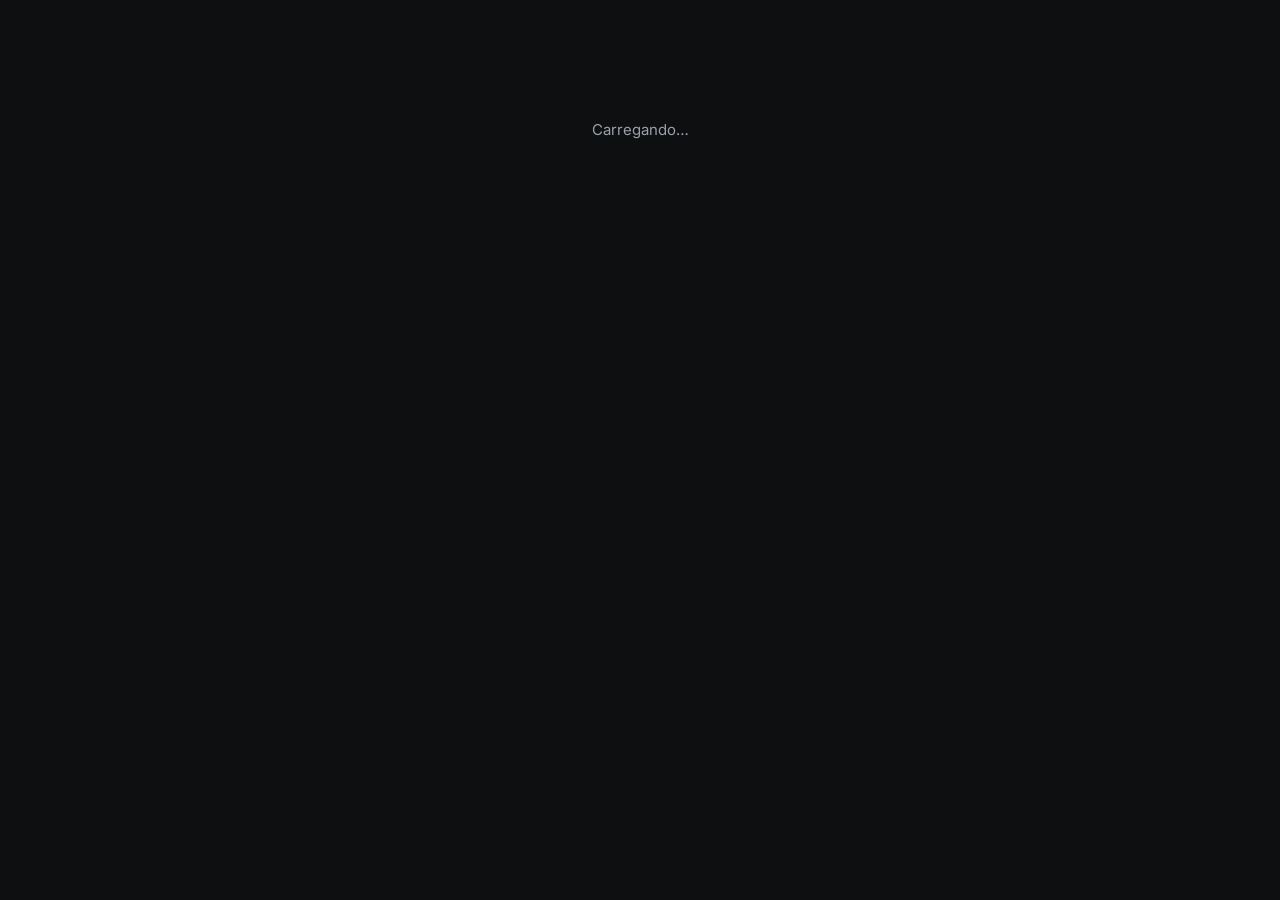
==== web/index.html @ 60d1114b "Meu Treino: app web, schema do Supabase e função ler-print Co-Authored-By: Claude Opus 5.5 <noreply@" ====
<!doctype html>
<html lang="pt-BR">
<head>
  <meta charset="utf-8">
  <meta name="viewport" content="width=device-width, initial-scale=1, viewport-fit=cover">
  <meta name="theme-color" content="#0E0F11">
  <meta name="apple-mobile-web-app-capable" content="yes">
  <meta name="mobile-web-app-capable" content="yes">
  <meta name="apple-mobile-web-app-status-bar-style" content="black-translucent">
  <meta name="apple-mobile-web-app-title" content="Meu Treino">
  <title>Meu Treino</title>
  <link rel="manifest" href="manifest.json">
  <link rel="icon" href="icon.svg" type="image/svg+xml">
  <link rel="apple-touch-icon" href="icon-180.png">
  <link rel="preconnect" href="https://fonts.googleapis.com">
  <link href="https://fonts.googleapis.com/css2?family=Inter:wght@400;500;600;700&family=Space+Grotesk:wght@500;600;700&display=swap" rel="stylesheet">
  <link rel="stylesheet" href="style.css">
</head>
<body>
  <main id="app"><div class="carregando">Carregando…</div></main>
  <div id="toast" role="status" aria-live="polite"></div>
  <input type="file" id="arquivo" accept="image/*" hidden>
  <script src="config.js"></script>
  <script type="module" src="app.js"></script>
</body>
</html>
---- web/style.css ----
:root {
  --bg: #0E0F11; --s1: #17191C; --s2: #202328; --borda: #2A2E34;
  --txt: #F2F3F5; --mudo: #9AA0A8; --fraco: #6B7178;
  --ac: #C6F432; --ac-txt: #0E0F11; --lar: #FFB547;
  --r: 16px;
  --topo: env(safe-area-inset-top, 0px); --base: env(safe-area-inset-bottom, 0px);
}
* { box-sizing: border-box; -webkit-tap-highlight-color: transparent; }
html, body { margin: 0; background: var(--bg); color: var(--txt); font-family: Inter, system-ui, sans-serif; font-size: 15px; }
body { min-height: 100dvh; }
h1, h2, h3, .num { font-family: "Space Grotesk", Inter, sans-serif; }
h1 { font-size: 26px; margin: 0; font-weight: 700; }
h2 { font-size: 19px; margin: 0; font-weight: 600; }
h3 { font-size: 16px; margin: 0; font-weight: 600; }
a { color: var(--ac); }
button, input, select, textarea { font: inherit; color: inherit; }
button { cursor: pointer; }

#app { max-width: 520px; margin: 0 auto; min-height: 100dvh; display: flex; flex-direction: column; }
.tela { flex: 1; padding: calc(var(--topo) + 20px) 18px calc(var(--base) + 110px); display: flex; flex-direction: column; gap: 16px; }
.tela.sem-nav { padding-bottom: calc(var(--base) + 110px); }
.carregando { padding: 120px 20px; text-align: center; color: var(--mudo); }

.topo { display: flex; align-items: center; gap: 12px; }
.topo .tit { flex: 1; min-width: 0; display: flex; flex-direction: column; gap: 2px; }
.mudo { color: var(--mudo); } .peq { font-size: 13px; } .mini { font-size: 12px; }
.rot { font-size: 12px; font-weight: 600; letter-spacing: .08em; text-transform: uppercase; color: var(--mudo); }
.ac { color: var(--ac); } .lar { color: var(--lar); }
.linha { display: flex; align-items: center; gap: 10px; }
.entre { display: flex; justify-content: space-between; align-items: center; gap: 10px; }
.col { display: flex; flex-direction: column; gap: 8px; }
.grade2 { display: grid; grid-template-columns: repeat(2, minmax(0,1fr)); gap: 10px; }
.grade3 { display: grid; grid-template-columns: repeat(3, minmax(0,1fr)); gap: 10px; }

.cartao { background: var(--s1); border: 1px solid var(--borda); border-radius: var(--r); padding: 16px; display: flex; flex-direction: column; gap: 12px; }
.cartao.ac-borda { border-color: var(--ac); } .cartao.lar-borda { border-color: var(--lar); }
.cartao.tracejado { background: transparent; border-style: dashed; }
.stat { background: var(--s1); border: 1px solid var(--borda); border-radius: 14px; padding: 12px; display: flex; flex-direction: column; gap: 2px; }
.stat .v { font-family: "Space Grotesk", sans-serif; font-size: 22px; font-weight: 700; }

.btn { min-height: 48px; border-radius: 14px; border: 1px solid var(--borda); background: var(--s1); color: var(--txt); font-weight: 600; padding: 0 16px; display: inline-flex; align-items: center; justify-content: center; gap: 8px; text-decoration: none; }
.btn.pri { background: var(--ac); color: var(--ac-txt); border: 0; font-weight: 700; }
.btn.cla { background: var(--txt); color: var(--bg); border: 0; font-weight: 700; }
.btn.peq { min-height: 40px; border-radius: 10px; font-size: 13px; padding: 0 12px; }
.btn.blk { width: 100%; }
.btn.perigo { color: #FF8A8A; }
.btn:disabled { opacity: .5; }
.ico { width: 44px; height: 44px; border-radius: 12px; border: 1px solid var(--borda); background: var(--s1); display: inline-flex; align-items: center; justify-content: center; color: var(--txt); flex: 0 0 auto; text-decoration: none; }
.chip { font-size: 12px; font-weight: 600; padding: 6px 10px; border-radius: 999px; background: var(--s2); color: var(--mudo); white-space: nowrap; }
.chip.ac { background: rgba(198,244,50,.12); color: var(--ac); }
.chip.lar { background: rgba(255,181,71,.12); color: var(--lar); }
.chip.cheio { background: var(--ac); color: var(--ac-txt); }

.item { background: var(--s1); border: 1px solid var(--borda); border-radius: 14px; padding: 12px 14px; display: flex; align-items: center; gap: 12px; text-decoration: none; color: var(--txt); width: 100%; text-align: left; }
.letra { width: 40px; height: 40px; border-radius: 11px; background: var(--s2); font-family: "Space Grotesk", sans-serif; font-weight: 700; font-size: 17px; display: flex; align-items: center; justify-content: center; flex: 0 0 auto; }
.letra.g { width: 56px; height: 56px; border-radius: 16px; font-size: 28px; background: var(--ac); color: var(--ac-txt); }
.thumb { width: 48px; height: 48px; border-radius: 10px; background: var(--s2); object-fit: cover; flex: 0 0 auto; }

label.campo { display: flex; flex-direction: column; gap: 6px; font-size: 13px; color: var(--mudo); }
input.inp, select.inp, textarea.inp { min-height: 46px; border-radius: 12px; border: 1px solid var(--borda); background: var(--bg); color: var(--txt); padding: 0 12px; font-size: 16px; width: 100%; }
textarea.inp { padding: 10px 12px; min-height: 80px; }
input.inp:focus, select.inp:focus, textarea.inp:focus { outline: 2px solid var(--ac); outline-offset: 0; }

/* Treino */
.barra { height: 6px; border-radius: 3px; background: var(--s2); overflow: hidden; }
.barra > div { height: 100%; background: var(--ac); border-radius: 3px; }
.series { display: flex; flex-direction: column; gap: 6px; }
.serie { display: grid; grid-template-columns: 34px 1fr 72px 62px 46px; gap: 8px; align-items: center; padding: 6px 4px; border-radius: 12px; }
.serie.cab { font-size: 11px; font-weight: 600; letter-spacing: .06em; text-transform: uppercase; color: var(--mudo); padding-bottom: 0; }
.serie.feita { background: rgba(198,244,50,.08); }
.serie input { min-height: 42px; border-radius: 10px; border: 1px solid var(--borda); background: var(--bg); text-align: center; font-weight: 600; font-size: 16px; width: 100%; padding: 0 4px; }
.ok { width: 44px; height: 44px; border-radius: 12px; border: 1px solid var(--borda); background: var(--s2); color: var(--fraco); display: flex; align-items: center; justify-content: center; }
.serie.feita .ok { background: var(--ac); color: var(--ac-txt); border: 0; }
.cron { font-family: "Space Grotesk", sans-serif; font-size: 34px; font-weight: 700; font-variant-numeric: tabular-nums; }
.passou .cron { color: var(--lar); }
.exs { display: flex; gap: 6px; overflow-x: auto; padding-bottom: 4px; scrollbar-width: none; }
.exs::-webkit-scrollbar { display: none; }
.exs button { flex: 0 0 auto; min-width: 44px; height: 36px; border-radius: 10px; border: 1px solid var(--borda); background: var(--s1); color: var(--mudo); font-weight: 600; font-size: 13px; }
.exs button.at { border-color: var(--ac); color: var(--ac); }
.exs button.fe { background: var(--s2); color: var(--txt); }

/* Equipamento */
.foto-g { height: 240px; border-radius: 20px; background: var(--s1); border: 1px solid var(--borda); position: relative; overflow: hidden; display: flex; align-items: center; justify-content: center; color: var(--fraco); flex-direction: column; gap: 8px; }
.foto-g img { width: 100%; height: 100%; object-fit: cover; position: absolute; inset: 0; }
.foto-g .chip { position: absolute; top: 12px; left: 12px; }
.opc { display: flex; flex-direction: column; gap: 6px; padding: 8px; border-radius: 14px; background: var(--s1); border: 2px solid var(--borda); text-align: left; }
.opc.at { border-color: var(--ac); }
.opc .ft { height: 72px; border-radius: 10px; background: var(--s2); overflow: hidden; display: flex; align-items: center; justify-content: center; color: var(--fraco); }
.opc .ft img { width: 100%; height: 100%; object-fit: cover; }

.foto-fim { height: 220px; border-radius: 18px; border: 2px dashed var(--borda); background: var(--s1); display: flex; flex-direction: column; align-items: center; justify-content: center; gap: 8px; color: var(--mudo); overflow: hidden; position: relative; width: 100%; }
.foto-fim img { position: absolute; inset: 0; width: 100%; height: 100%; object-fit: cover; }

.prints { display: flex; gap: 8px; flex-wrap: wrap; }
.prints img { width: 72px; height: 120px; object-fit: cover; border-radius: 10px; border: 1px solid var(--borda); }
.dif { display: grid; grid-template-columns: 24px 82px 1fr; gap: 10px; align-items: center; }
.dif input[type=checkbox] { width: 22px; height: 22px; accent-color: var(--ac); }
.tag { font-size: 11px; font-weight: 700; letter-spacing: .04em; text-transform: uppercase; padding: 5px 0; border-radius: 8px; text-align: center; }
.tag.novo { background: rgba(198,244,50,.12); color: var(--ac); }
.tag.alt { background: rgba(255,181,71,.12); color: var(--lar); }
.tag.rem { background: var(--s2); color: var(--mudo); }
.tag.igual { background: transparent; color: var(--fraco); border: 1px solid var(--borda); }
.riscado { text-decoration: line-through; color: var(--mudo); }

.abas { display: grid; grid-auto-flow: column; grid-auto-columns: 1fr; gap: 4px; background: var(--s1); border: 1px solid var(--borda); border-radius: 12px; padding: 4px; }
.abas button { height: 40px; border-radius: 9px; border: 0; background: transparent; color: var(--mudo); font-weight: 600; }
.abas button.at { background: var(--txt); color: var(--bg); font-weight: 700; }
.tabela { width: 100%; border-collapse: collapse; font-size: 14px; }
.tabela th { font-size: 11px; font-weight: 600; letter-spacing: .06em; text-transform: uppercase; color: var(--mudo); text-align: right; padding: 0 0 8px; border-bottom: 1px solid var(--borda); }
.tabela th:first-child, .tabela td:first-child { text-align: left; }
.tabela td { padding: 8px 0; border-bottom: 1px solid var(--s2); text-align: right; }

.semana { display: flex; justify-content: space-between; }
.dia { display: flex; flex-direction: column; align-items: center; gap: 6px; width: 40px; font-size: 12px; color: var(--mudo); }
.dia span.b { width: 36px; height: 36px; border-radius: 18px; display: flex; align-items: center; justify-content: center; font-weight: 700; font-size: 13px; border: 1px dashed var(--borda); color: var(--fraco); }
.dia span.b.feito { background: var(--s2); color: var(--ac); border: 0; }
.dia span.b.hoje { border: 1px solid var(--ac); color: var(--ac); }

.fab { position: fixed; right: max(18px, calc(50% - 242px)); bottom: calc(var(--base) + 96px); height: 52px; padding: 0 18px; border-radius: 26px; background: var(--txt); color: var(--bg); font-weight: 700; font-size: 14px; display: flex; align-items: center; gap: 8px; text-decoration: none; box-shadow: 0 8px 24px rgba(0,0,0,.5); z-index: 5; }
nav.nav { position: fixed; left: 0; right: 0; bottom: 0; z-index: 6; background: #121316; border-top: 1px solid var(--borda); padding: 8px 12px calc(var(--base) + 10px); }
nav.nav > div { max-width: 520px; margin: 0 auto; display: grid; grid-template-columns: repeat(4, minmax(0,1fr)); }
nav.nav a { display: flex; flex-direction: column; align-items: center; gap: 4px; font-size: 11px; color: var(--mudo); text-decoration: none; padding: 4px 0; }
nav.nav a.at { color: var(--ac); font-weight: 600; }
.rodape { position: fixed; left: 0; right: 0; bottom: 0; z-index: 6; background: linear-gradient(transparent, var(--bg) 30%); padding: 24px 18px calc(var(--base) + 16px); }
.rodape > div { max-width: 484px; margin: 0 auto; display: flex; gap: 10px; }
.rodape .btn { flex: 1; min-height: 54px; }

#toast { position: fixed; left: 50%; top: calc(var(--topo) + 14px); transform: translateX(-50%) translateY(-120px); background: var(--txt); color: var(--bg); padding: 12px 16px; border-radius: 12px; font-weight: 600; font-size: 14px; max-width: 90vw; transition: transform .25s; z-index: 20; }
#toast.on { transform: translateX(-50%) translateY(0); }
.vazio { text-align: center; padding: 30px 10px; color: var(--mudo); display: flex; flex-direction: column; gap: 12px; align-items: center; }
svg.graf { width: 100%; height: 140px; display: block; }
canvas.prev { width: 100%; max-width: 280px; border-radius: 16px; align-self: center; box-shadow: 0 12px 32px rgba(0,0,0,.6); }
.girando { width: 22px; height: 22px; border: 3px solid var(--s2); border-top-color: var(--ac); border-radius: 50%; animation: gira 0.8s linear infinite; }
@keyframes gira { to { transform: rotate(360deg); } }
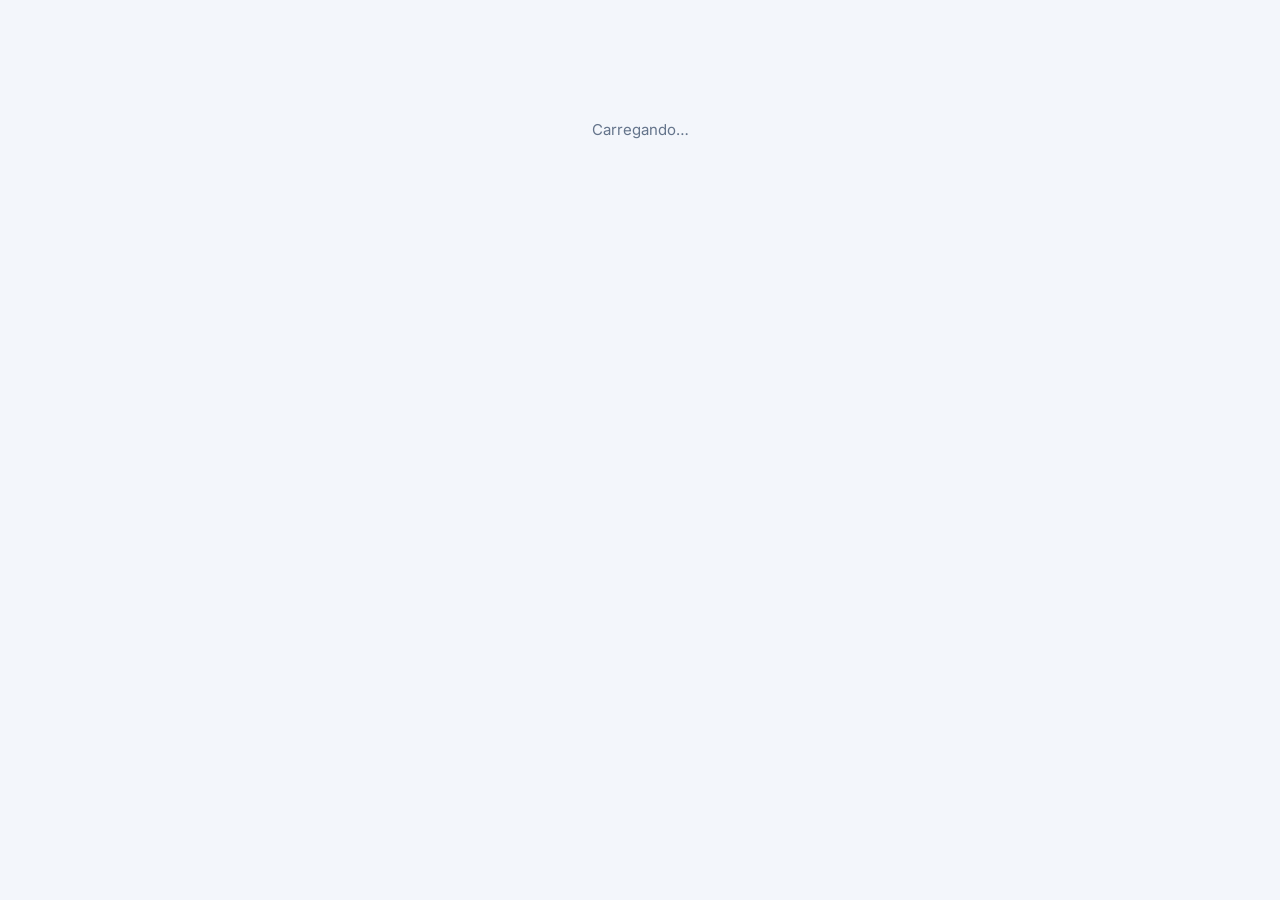
==== commit 1692063c: "Tema claro: branco com azul (cores, desenhos, card principal azul, ícone novo) Co-Authored-By: Claud" ====
--- a/web/index.html
+++ b/web/index.html
@@ -3,10 +3,10 @@
 <head>
   <meta charset="utf-8">
   <meta name="viewport" content="width=device-width, initial-scale=1, viewport-fit=cover">
-  <meta name="theme-color" content="#0E0F11">
+  <meta name="theme-color" content="#F3F6FB">
   <meta name="apple-mobile-web-app-capable" content="yes">
   <meta name="mobile-web-app-capable" content="yes">
-  <meta name="apple-mobile-web-app-status-bar-style" content="black-translucent">
+  <meta name="apple-mobile-web-app-status-bar-style" content="default">
   <meta name="apple-mobile-web-app-title" content="Meu Treino">
   <title>Meu Treino</title>
   <link rel="manifest" href="manifest.json">
--- a/web/style.css
+++ b/web/style.css
@@ -1,7 +1,8 @@
 :root {
-  --bg: #0E0F11; --s1: #17191C; --s2: #202328; --borda: #2A2E34;
-  --txt: #F2F3F5; --mudo: #9AA0A8; --fraco: #6B7178;
-  --ac: #C6F432; --ac-txt: #0E0F11; --lar: #FFB547;
+  --bg: #F3F6FB; --s1: #FFFFFF; --s2: #EEF2F8; --borda: #E1E7F0;
+  --txt: #0F172A; --mudo: #64748B; --fraco: #94A3B8;
+  --ac: #2563EB; --ac-txt: #FFFFFF; --lar: #D97706; --ac2: #1D4ED8;
+  color-scheme: light;
   --r: 16px;
   --topo: env(safe-area-inset-top, 0px); --base: env(safe-area-inset-bottom, 0px);
 }
@@ -17,6 +18,7 @@
 button { cursor: pointer; }
 
 #app { max-width: 520px; margin: 0 auto; min-height: 100dvh; display: flex; flex-direction: column; }
+#app.trocando > .tela { opacity: .5; transition: opacity .15s .12s; pointer-events: none; }
 .tela { flex: 1; padding: calc(var(--topo) + 20px) 18px calc(var(--base) + 110px); display: flex; flex-direction: column; gap: 16px; }
 .tela.sem-nav { padding-bottom: calc(var(--base) + 110px); }
 .carregando { padding: 120px 20px; text-align: center; color: var(--mudo); }
@@ -43,12 +45,12 @@
 .btn.cla { background: var(--txt); color: var(--bg); border: 0; font-weight: 700; }
 .btn.peq { min-height: 40px; border-radius: 10px; font-size: 13px; padding: 0 12px; }
 .btn.blk { width: 100%; }
-.btn.perigo { color: #FF8A8A; }
+.btn.perigo { color: #DC2626; }
 .btn:disabled { opacity: .5; }
 .ico { width: 44px; height: 44px; border-radius: 12px; border: 1px solid var(--borda); background: var(--s1); display: inline-flex; align-items: center; justify-content: center; color: var(--txt); flex: 0 0 auto; text-decoration: none; }
 .chip { font-size: 12px; font-weight: 600; padding: 6px 10px; border-radius: 999px; background: var(--s2); color: var(--mudo); white-space: nowrap; }
-.chip.ac { background: rgba(198,244,50,.12); color: var(--ac); }
-.chip.lar { background: rgba(255,181,71,.12); color: var(--lar); }
+.chip.ac { background: rgba(37,99,235,.12); color: var(--ac); }
+.chip.lar { background: rgba(217,119,6,.12); color: var(--lar); }
 .chip.cheio { background: var(--ac); color: var(--ac-txt); }
 
 .item { background: var(--s1); border: 1px solid var(--borda); border-radius: 14px; padding: 12px 14px; display: flex; align-items: center; gap: 12px; text-decoration: none; color: var(--txt); width: 100%; text-align: left; }
@@ -67,7 +69,7 @@
 .series { display: flex; flex-direction: column; gap: 6px; }
 .serie { display: grid; grid-template-columns: 34px 1fr 72px 62px 46px; gap: 8px; align-items: center; padding: 6px 4px; border-radius: 12px; }
 .serie.cab { font-size: 11px; font-weight: 600; letter-spacing: .06em; text-transform: uppercase; color: var(--mudo); padding-bottom: 0; }
-.serie.feita { background: rgba(198,244,50,.08); }
+.serie.feita { background: rgba(37,99,235,.08); }
 .serie input { min-height: 42px; border-radius: 10px; border: 1px solid var(--borda); background: var(--bg); text-align: center; font-weight: 600; font-size: 16px; width: 100%; padding: 0 4px; }
 .ok { width: 44px; height: 44px; border-radius: 12px; border: 1px solid var(--borda); background: var(--s2); color: var(--fraco); display: flex; align-items: center; justify-content: center; }
 .serie.feita .ok { background: var(--ac); color: var(--ac-txt); border: 0; }
@@ -96,8 +98,8 @@
 .dif { display: grid; grid-template-columns: 24px 82px 1fr; gap: 10px; align-items: center; }
 .dif input[type=checkbox] { width: 22px; height: 22px; accent-color: var(--ac); }
 .tag { font-size: 11px; font-weight: 700; letter-spacing: .04em; text-transform: uppercase; padding: 5px 0; border-radius: 8px; text-align: center; }
-.tag.novo { background: rgba(198,244,50,.12); color: var(--ac); }
-.tag.alt { background: rgba(255,181,71,.12); color: var(--lar); }
+.tag.novo { background: rgba(37,99,235,.12); color: var(--ac); }
+.tag.alt { background: rgba(217,119,6,.12); color: var(--lar); }
 .tag.rem { background: var(--s2); color: var(--mudo); }
 .tag.igual { background: transparent; color: var(--fraco); border: 1px solid var(--borda); }
 .riscado { text-decoration: line-through; color: var(--mudo); }
@@ -116,8 +118,8 @@
 .dia span.b.feito { background: var(--s2); color: var(--ac); border: 0; }
 .dia span.b.hoje { border: 1px solid var(--ac); color: var(--ac); }
 
-.fab { position: fixed; right: max(18px, calc(50% - 242px)); bottom: calc(var(--base) + 96px); height: 52px; padding: 0 18px; border-radius: 26px; background: var(--txt); color: var(--bg); font-weight: 700; font-size: 14px; display: flex; align-items: center; gap: 8px; text-decoration: none; box-shadow: 0 8px 24px rgba(0,0,0,.5); z-index: 5; }
-nav.nav { position: fixed; left: 0; right: 0; bottom: 0; z-index: 6; background: #121316; border-top: 1px solid var(--borda); padding: 8px 12px calc(var(--base) + 10px); }
+.fab { position: fixed; right: max(18px, calc(50% - 242px)); bottom: calc(var(--base) + 96px); height: 52px; padding: 0 18px; border-radius: 26px; background: var(--txt); color: var(--bg); font-weight: 700; font-size: 14px; display: flex; align-items: center; gap: 8px; text-decoration: none; box-shadow: 0 8px 24px rgba(15,23,42,.2); z-index: 5; }
+nav.nav { position: fixed; left: 0; right: 0; bottom: 0; z-index: 6; background: #FFFFFF; border-top: 1px solid var(--borda); padding: 8px 12px calc(var(--base) + 10px); }
 nav.nav > div { max-width: 520px; margin: 0 auto; display: grid; grid-template-columns: repeat(4, minmax(0,1fr)); }
 nav.nav a { display: flex; flex-direction: column; align-items: center; gap: 4px; font-size: 11px; color: var(--mudo); text-decoration: none; padding: 4px 0; }
 nav.nav a.at { color: var(--ac); font-weight: 600; }
@@ -129,6 +131,155 @@
 #toast.on { transform: translateX(-50%) translateY(0); }
 .vazio { text-align: center; padding: 30px 10px; color: var(--mudo); display: flex; flex-direction: column; gap: 12px; align-items: center; }
 svg.graf { width: 100%; height: 140px; display: block; }
-canvas.prev { width: 100%; max-width: 280px; border-radius: 16px; align-self: center; box-shadow: 0 12px 32px rgba(0,0,0,.6); }
+canvas.prev { width: 100%; max-width: 280px; border-radius: 16px; align-self: center; box-shadow: 0 12px 32px rgba(15,23,42,.18); }
 .girando { width: 22px; height: 22px; border: 3px solid var(--s2); border-top-color: var(--ac); border-radius: 50%; animation: gira 0.8s linear infinite; }
 @keyframes gira { to { transform: rotate(360deg); } }
+
+/* comemoração */
+#festa { position: fixed; inset: 0; z-index: 90; overflow: hidden; display: grid; place-items: center; background: rgba(15,23,42,.35); animation: festaIn .2s ease-out; }
+#festa i { position: absolute; top: -20px; width: 9px; height: 14px; border-radius: 2px; animation-name: cair; animation-timing-function: cubic-bezier(.3,.6,.5,1); animation-fill-mode: forwards; }
+@keyframes cair { to { top: 105%; transform: rotate(720deg) translateX(30px); } }
+@keyframes festaIn { from { opacity: 0; } }
+.festa-card { position: relative; background: var(--s1); border: 1px solid var(--ac); border-radius: 20px; padding: 22px 26px; display: flex; flex-direction: column; align-items: center; gap: 6px; text-align: center; max-width: 300px; animation: pulo .45s cubic-bezier(.2,1.6,.4,1); }
+.festa-card b { font-family: "Space Grotesk", Inter, sans-serif; font-size: 21px; }
+.festa-card span { color: var(--mudo); font-size: 14px; }
+.festa-card .festa-ico { font-size: 44px; color: inherit; }
+@keyframes pulo { from { transform: scale(.6); opacity: 0; } }
+@media (prefers-reduced-motion: reduce) { #festa i { display: none; } .festa-card { animation: none; } }
+
+/* gráficos da semana */
+.corpo { width: 100%; max-width: 360px; margin: 0 auto; display: block; }
+.barras { width: 100%; height: auto; display: block; }
+.barras .b-at { fill: var(--ac); } .barras .b-ant { fill: #C9D3E1; }
+.legenda { display: flex; gap: 14px; font-size: 12px; color: var(--mudo); }
+.legenda i { display: inline-block; width: 10px; height: 10px; border-radius: 3px; margin-right: 5px; vertical-align: -1px; }
+.marca-ant { position: absolute; top: -3px; bottom: -3px; width: 2px; background: var(--txt); opacity: .55; border-radius: 1px; }
+.comp { display: grid; grid-template-columns: minmax(0,1fr) auto auto; gap: 4px 12px; align-items: center; font-size: 14px; }
+.comp .n { overflow: hidden; text-overflow: ellipsis; white-space: nowrap; }
+.comp .num { text-align: right; }
+
+/* calendário e conquistas */
+.cal { display: grid; grid-auto-flow: column; grid-template-rows: repeat(7, 1fr); gap: 3px; overflow-x: auto; padding-bottom: 4px; }
+.cal span { width: 12px; height: 12px; border-radius: 3px; background: var(--s2); }
+.cal span.f { background: var(--ac); } .cal span.fora { background: transparent; }
+.cal span.hj { outline: 1.5px solid var(--txt); }
+.medalhas { display: grid; grid-template-columns: repeat(3, minmax(0, 1fr)); gap: 10px; }
+.medalha { background: var(--s1); border: 1px solid var(--borda); border-radius: 14px; padding: 12px 6px; display: flex; flex-direction: column; align-items: center; gap: 4px; text-align: center; }
+.medalha .m-ico { font-size: 28px; filter: grayscale(1); opacity: .35; }
+.medalha.ganha { border-color: var(--ac); } .medalha.ganha .m-ico { filter: none; opacity: 1; }
+.medalha b { font-size: 12.5px; line-height: 1.25; } .medalha span { font-size: 11px; color: var(--mudo); }
+
+/* tela Hoje */
+.heroi { position: relative; overflow: hidden; border-radius: 22px; padding: 20px; display: flex; flex-direction: column; gap: 16px;
+  background: radial-gradient(130% 90% at 100% 0%, rgba(37,99,235,.20), rgba(37,99,235,0) 60%), linear-gradient(180deg, #FFFFFF, #FFFFFF);
+  border: 1px solid rgba(37,99,235,.28); }
+.heroi.vazio { align-items: flex-start; }
+.heroi-tit { font-size: 24px; line-height: 1.15; overflow-wrap: anywhere; }
+.letra.xg { width: 68px; height: 68px; border-radius: 20px; font-size: 34px; background: var(--ac); color: var(--ac-txt); box-shadow: 0 8px 28px rgba(37,99,235,.25); }
+.heroi-num { display: grid; grid-template-columns: repeat(3, minmax(0,1fr)); background: var(--s2); border-radius: 14px; padding: 12px 6px; }
+.heroi-num div { display: flex; flex-direction: column; align-items: center; gap: 2px; }
+.heroi-num div + div { border-left: 1px solid var(--borda); }
+.heroi-num b { font-family: "Space Grotesk", sans-serif; font-size: 22px; }
+.heroi-num span { font-size: 12px; color: var(--mudo); }
+.btn.grande { min-height: 56px; font-size: 16px; border-radius: 16px; }
+.semana-cartao { text-decoration: none; color: var(--txt); }
+.semana2 { display: grid; grid-template-columns: repeat(7, minmax(0,1fr)); gap: 6px; }
+.dia2 { display: flex; flex-direction: column; align-items: center; gap: 6px; }
+.dia2 .n { font-size: 11px; color: var(--mudo); font-weight: 600; }
+.dia2 .b { width: 100%; max-width: 40px; aspect-ratio: 1; border-radius: 12px; display: grid; place-items: center; font-size: 13px; font-weight: 700; background: var(--s2); color: var(--fraco); }
+.dia2.feito .b { background: var(--ac); color: var(--ac-txt); font-family: "Space Grotesk", sans-serif; font-size: 15px; }
+.dia2.hoje .b { background: transparent; border: 2px solid var(--ac); color: var(--ac); }
+.dia2.hoje .n { color: var(--ac); }
+.dia2.depois .b { background: transparent; border: 1px dashed var(--borda); }
+.ficha-item.prox { border-color: rgba(37,99,235,.45); }
+.ficha-item.prox .letra { background: rgba(37,99,235,.14); color: var(--ac); }
+.item.tracejado { background: transparent; border-style: dashed; }
+.nome-btn { background: none; border: 0; padding: 0; text-align: left; color: var(--txt); }
+
+/* folha que sobe de baixo */
+#folha { position: fixed; inset: 0; z-index: 80; display: flex; flex-direction: column; justify-content: flex-end; }
+.folha-fundo { position: absolute; inset: 0; background: rgba(15,23,42,.45); animation: festaIn .2s; }
+.folha-caixa { position: relative; width: 100%; max-width: 520px; margin: 0 auto; max-height: 86dvh; background: var(--bg); border: 1px solid var(--borda); border-bottom: 0; border-radius: 24px 24px 0 0; display: flex; flex-direction: column; animation: subir .25s cubic-bezier(.2,.9,.3,1); }
+.folha-alca { width: 40px; height: 5px; border-radius: 3px; background: var(--borda); margin: 10px auto 2px; flex: 0 0 auto; }
+.folha-corpo { overflow-y: auto; padding: 10px 18px calc(var(--base) + 24px); display: flex; flex-direction: column; gap: 14px; }
+@keyframes subir { from { transform: translateY(40%); opacity: 0; } }
+@media (prefers-reduced-motion: reduce) { .folha-caixa, .folha-fundo { animation: none; } }
+.foto-cheia { width: 100%; border-radius: 16px; display: block; }
+.lista-ex.at { border-color: var(--ac); }
+.lista-ft { width: 48px; height: 48px; border-radius: 12px; background: var(--s2); overflow: hidden; flex: 0 0 auto; display: grid; place-items: center; color: var(--mudo); }
+.lista-ft img { width: 100%; height: 100%; object-fit: cover; }
+.eq-mini { position: relative; width: 76px; height: 76px; border-radius: 14px; overflow: hidden; border: 1px solid var(--borda); padding: 0; background: var(--s2); flex: 0 0 auto; }
+.eq-mini img { width: 100%; height: 100%; object-fit: cover; display: block; }
+.eq-mini span { position: absolute; right: 4px; bottom: 4px; width: 20px; height: 20px; border-radius: 10px; background: rgba(15,23,42,.7); color: #FFFFFF; display: grid; place-items: center; }
+.passos { list-style: none; margin: 0; padding: 0; display: flex; flex-direction: column; gap: 10px; }
+.passos li { display: flex; gap: 10px; align-items: flex-start; }
+.passos li > span { flex: 0 0 auto; width: 24px; height: 24px; border-radius: 12px; display: grid; place-items: center; font-size: 12px; font-weight: 700; background: rgba(37,99,235,.14); color: var(--ac); }
+.passos li.erro > span { background: rgba(217,119,6,.14); color: var(--lar); }
+.passos p { margin: 0; line-height: 1.45; font-size: 14px; }
+.carregando-barra { width: 40%; animation: vaivem 1.1s ease-in-out infinite alternate; }
+@keyframes vaivem { from { margin-left: 0; } to { margin-left: 60%; } }
+
+/* menu flutuante */
+nav.nav { background: linear-gradient(rgba(243,246,251,0), rgba(243,246,251,.95) 45%); border-top: 0; padding: 18px 12px calc(var(--base) + 12px); pointer-events: none; }
+nav.nav > div { pointer-events: auto; background: rgba(255,255,255,.94); -webkit-backdrop-filter: blur(14px); backdrop-filter: blur(14px); border: 1px solid var(--borda); border-radius: 26px; padding: 6px; max-width: 496px; box-shadow: 0 10px 30px rgba(15,23,42,.12); }
+nav.nav a { border-radius: 20px; padding: 8px 0 7px; font-size: 10.5px; }
+nav.nav a.at { background: rgba(37,99,235,.13); }
+.rodape .btn.grande { border-radius: 30px; box-shadow: 0 10px 28px rgba(37,99,235,.22); }
+
+/* imagens dos exercícios */
+.ex-img { position: relative; overflow: hidden; background: var(--s2); border-radius: 16px; aspect-ratio: 1; }
+.ex-img img { position: absolute; inset: 0; width: 100%; height: 100%; object-fit: cover; }
+.ex-img img.q2 { animation: quadro 2.6s ease-in-out infinite; }
+@keyframes quadro { 0%, 38% { opacity: 0; } 50%, 88% { opacity: 1; } 100% { opacity: 0; } }
+@media (prefers-reduced-motion: reduce) { .ex-img img.q2 { animation: none; opacity: 0; } }
+.ex-img-vazio { position: absolute; inset: 0; display: grid; place-items: center; color: var(--fraco); background: var(--s2); }
+.ex-img.grande { aspect-ratio: 16 / 11; border-radius: 18px; }
+.ex-card { display: flex; align-items: center; gap: 14px; padding: 10px; background: var(--s1); border: 1px solid var(--borda); border-radius: 20px; }
+.ex-card-ft { position: relative; width: 92px; flex: 0 0 auto; display: block; }
+.ex-card-nome { font-size: 16px; line-height: 1.25; }
+.selo-musc { position: absolute; right: -6px; bottom: -6px; width: 38px; height: 46px; border-radius: 10px; background: #FFFFFF; border: 1px solid var(--borda); box-shadow: 0 2px 8px rgba(15,23,42,.1); display: grid; place-items: center; padding: 3px; }
+.selo-musc svg { width: 100%; height: 100%; }
+.chips-linha { display: flex; gap: 6px; flex-wrap: wrap; }
+.alvos { display: flex; gap: 10px; overflow-x: auto; padding-bottom: 4px; scrollbar-width: none; }
+.alvos::-webkit-scrollbar { display: none; }
+.alvo { flex: 0 0 auto; width: 96px; background: var(--s1); border: 1px solid var(--borda); border-radius: 18px; padding: 10px 8px 8px; display: flex; flex-direction: column; align-items: center; gap: 6px; }
+.alvo svg { width: 54px; height: 100px; }
+.alvo span { font-size: 12px; color: var(--mudo); text-align: center; }
+.ex-midia { position: relative; margin: -4px -4px 4px; }
+.ex-foto-ap { display: block; width: 100%; aspect-ratio: 16 / 11; border-radius: 18px; overflow: hidden; border: 0; padding: 0; background: var(--s2); }
+.ex-foto-ap img { width: 100%; height: 100%; object-fit: cover; display: block; }
+.ex-midia-abas { position: absolute; left: 10px; bottom: 10px; display: flex; gap: 4px; background: rgba(15,23,42,.65); -webkit-backdrop-filter: blur(8px); backdrop-filter: blur(8px); padding: 4px; border-radius: 999px; }
+.ex-midia-abas button { border: 0; background: none; color: rgba(255,255,255,.85); font-size: 12px; font-weight: 600; padding: 6px 12px; border-radius: 999px; }
+.ex-midia-abas button.at { background: var(--ac); color: var(--ac-txt); }
+.serie { min-height: 58px; }
+
+/* perfil */
+.avatar { border-radius: 50%; object-fit: cover; display: inline-grid; place-items: center; background: var(--ac); color: var(--ac-txt); font-family: "Space Grotesk", sans-serif; font-weight: 700; flex: 0 0 auto; }
+.perfil-topo { display: flex; flex-direction: column; align-items: center; gap: 8px; padding: 18px 0 6px; text-align: center;
+  background: radial-gradient(70% 80% at 50% 0%, rgba(37,99,235,.16), transparent 70%); border-radius: 24px; }
+.perfil-foto { position: relative; border: 0; padding: 0; background: none; border-radius: 50%; box-shadow: 0 0 0 4px var(--bg), 0 0 0 6px rgba(37,99,235,.5); }
+.perfil-cam { position: absolute; right: 2px; bottom: 2px; width: 34px; height: 34px; border-radius: 17px; background: var(--txt); color: var(--bg); display: grid; place-items: center; border: 3px solid var(--bg); }
+.heroi-fotos { display: grid; grid-template-columns: repeat(4, minmax(0,1fr)) auto; gap: 8px; align-items: center; }
+.heroi-fotos .ex-img { border-radius: 12px; }
+.heroi-mais { font-size: 13px; font-weight: 700; color: var(--mudo); padding: 0 4px; }
+
+/* ---- tema claro: sombras suaves e card principal azul ---- */
+.cartao, .item, .stat, .ex-card, .alvo, .medalha { box-shadow: 0 1px 2px rgba(15,23,42,.04), 0 4px 14px rgba(15,23,42,.05); }
+.heroi { background: linear-gradient(140deg, #2563EB 0%, #1D4ED8 60%, #1E40AF 100%); border: 0; color: #FFFFFF; box-shadow: 0 14px 34px rgba(37,99,235,.32); }
+.heroi .rot.ac, .heroi .mudo, .heroi .mini.mudo { color: rgba(255,255,255,.82); }
+.heroi .letra.xg { background: #FFFFFF; color: var(--ac2); box-shadow: 0 8px 22px rgba(15,23,42,.18); }
+.heroi .chip { background: rgba(255,255,255,.18); color: #FFFFFF; }
+.heroi .btn.pri { background: #FFFFFF; color: var(--ac2); }
+.heroi .btn:not(.pri) { background: rgba(255,255,255,.14); border-color: rgba(255,255,255,.3); color: #FFFFFF; }
+.heroi a.mini { color: rgba(255,255,255,.85) !important; }
+.heroi-num { background: rgba(255,255,255,.13); }
+.heroi-num div + div { border-left-color: rgba(255,255,255,.22); }
+.heroi-num span { color: rgba(255,255,255,.78); }
+.heroi .heroi-mais { color: rgba(255,255,255,.85); }
+.heroi .ex-img { background: rgba(255,255,255,.2); }
+.heroi.vazio .letra.xg { color: var(--ac2); }
+nav.nav a.at { color: var(--ac); }
+.dia2 .b { background: var(--s2); color: var(--fraco); }
+.perfil-cam { background: var(--ac); color: #FFFFFF; }
+.rodape .btn.grande { box-shadow: 0 10px 28px rgba(37,99,235,.3); }
+.letra.xg { box-shadow: 0 8px 22px rgba(37,99,235,.25); }
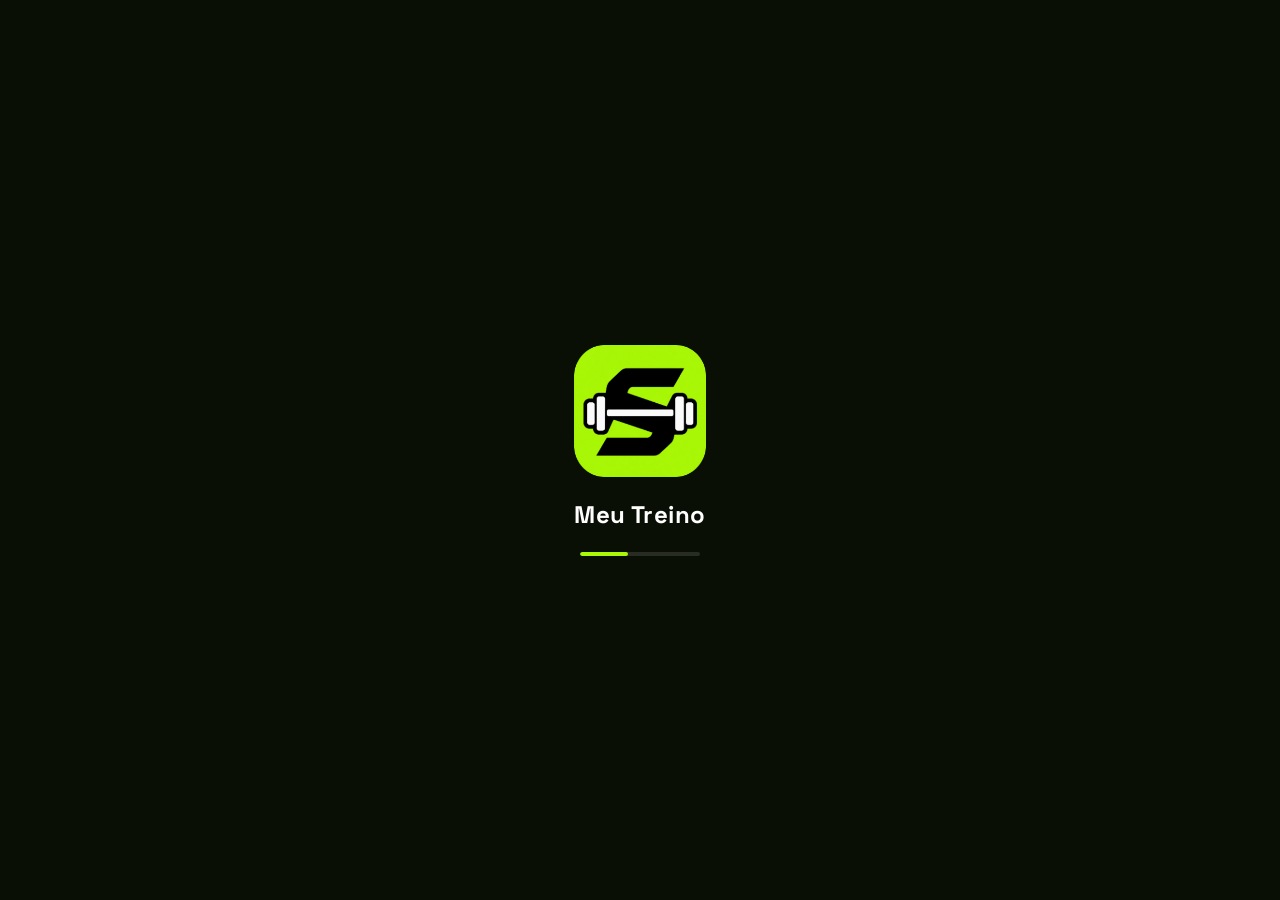
==== commit b98ff232: "Logo novo nos ícones e animação de abertura do app Co-Authored-By: Claude Opus 5.5 <noreply@anthropi" ====
--- a/web/index.html
+++ b/web/index.html
@@ -10,13 +10,37 @@
   <meta name="apple-mobile-web-app-title" content="Meu Treino">
   <title>Meu Treino</title>
   <link rel="manifest" href="manifest.json">
-  <link rel="icon" href="icon.svg" type="image/svg+xml">
-  <link rel="apple-touch-icon" href="icon-180.png">
+  <link rel="icon" href="icon-180.png?v=3" type="image/png">
+  <link rel="apple-touch-icon" sizes="180x180" href="icon-180.png?v=3">
   <link rel="preconnect" href="https://fonts.googleapis.com">
   <link href="https://fonts.googleapis.com/css2?family=Inter:wght@400;500;600;700&family=Space+Grotesk:wght@500;600;700&display=swap" rel="stylesheet">
   <link rel="stylesheet" href="style.css">
+  <style>
+    /* abertura do app: logo entra com impulso, pulsa e some quando a primeira tela fica pronta */
+    #abertura { position: fixed; inset: 0; z-index: 50; background: #0A0F05; display: flex; flex-direction: column; align-items: center; justify-content: center; gap: 22px; transition: opacity .45s ease, visibility .45s; }
+    #abertura.sai { opacity: 0; visibility: hidden; }
+    #abertura .lg { width: 132px; height: 132px; border-radius: 30px; background: url(logo.png) center/cover; box-shadow: 0 0 0 0 rgba(170,248,7,.5); animation: lgEntra .8s cubic-bezier(.2,1.6,.4,1) both, lgPulso 1.6s .8s ease-out infinite; }
+    #abertura .nm { color: #fff; font: 700 24px "Space Grotesk", Inter, sans-serif; letter-spacing: .02em; opacity: 0; animation: nmEntra .5s .45s ease-out forwards; }
+    #abertura .br { width: 120px; height: 4px; border-radius: 4px; background: rgba(255,255,255,.12); overflow: hidden; opacity: 0; animation: nmEntra .3s .6s forwards; }
+    #abertura .br i { display: block; height: 100%; width: 40%; border-radius: 4px; background: #AAF807; animation: brCorre 1s .6s ease-in-out infinite; }
+    @keyframes lgEntra { 0% { transform: scale(.3) rotate(-18deg); opacity: 0; } 100% { transform: scale(1) rotate(0); opacity: 1; } }
+    @keyframes lgPulso { 0% { box-shadow: 0 0 0 0 rgba(170,248,7,.55); } 100% { box-shadow: 0 0 0 28px rgba(170,248,7,0); } }
+    @keyframes nmEntra { from { opacity: 0; transform: translateY(8px); } to { opacity: 1; transform: none; } }
+    @keyframes brCorre { 0% { transform: translateX(-100%); } 100% { transform: translateX(250%); } }
+    @media (prefers-reduced-motion: reduce) { #abertura .lg, #abertura .br i { animation: none; } #abertura .nm, #abertura .br { animation: none; opacity: 1; } }
+  </style>
 </head>
 <body>
+  <div id="abertura" aria-hidden="true"><span class="lg"></span><span class="nm">Meu Treino</span><span class="br"><i></i></span></div>
+  <script>
+    // tira a abertura quando a primeira tela aparece (mínimo 1,2 s para a animação, máximo 5 s)
+    (function () {
+      var t0 = Date.now(), feito = false;
+      function sair() { if (feito) return; feito = true; var a = document.getElementById("abertura"); setTimeout(function () { a.classList.add("sai"); setTimeout(function () { a.remove(); }, 500); }, Math.max(0, 1200 - (Date.now() - t0))); }
+      new MutationObserver(function (m, o) { var app = document.getElementById("app"); if (app && !app.querySelector(".carregando")) { o.disconnect(); sair(); } }).observe(document.documentElement, { childList: true, subtree: true });
+      setTimeout(sair, 5000);
+    })();
+  </script>
   <main id="app"><div class="carregando">Carregando…</div></main>
   <div id="toast" role="status" aria-live="polite"></div>
   <input type="file" id="arquivo" accept="image/*" hidden>
--- a/web/style.css
+++ b/web/style.css
@@ -74,7 +74,7 @@
 .ok { width: 44px; height: 44px; border-radius: 12px; border: 1px solid var(--borda); background: var(--s2); color: var(--fraco); display: flex; align-items: center; justify-content: center; }
 .serie.feita .ok { background: var(--ac); color: var(--ac-txt); border: 0; }
 .cron { font-family: "Space Grotesk", sans-serif; font-size: 34px; font-weight: 700; font-variant-numeric: tabular-nums; }
-.passou .cron { color: var(--lar); }
+.pronto .cron { color: var(--ac); }
 .exs { display: flex; gap: 6px; overflow-x: auto; padding-bottom: 4px; scrollbar-width: none; }
 .exs::-webkit-scrollbar { display: none; }
 .exs button { flex: 0 0 auto; min-width: 44px; height: 36px; border-radius: 10px; border: 1px solid var(--borda); background: var(--s1); color: var(--mudo); font-weight: 600; font-size: 13px; }
@@ -130,8 +130,9 @@
 #toast { position: fixed; left: 50%; top: calc(var(--topo) + 14px); transform: translateX(-50%) translateY(-120px); background: var(--txt); color: var(--bg); padding: 12px 16px; border-radius: 12px; font-weight: 600; font-size: 14px; max-width: 90vw; transition: transform .25s; z-index: 20; }
 #toast.on { transform: translateX(-50%) translateY(0); }
 .vazio { text-align: center; padding: 30px 10px; color: var(--mudo); display: flex; flex-direction: column; gap: 12px; align-items: center; }
-svg.graf { width: 100%; height: 140px; display: block; }
+svg.graf { width: 100%; height: auto; display: block; overflow: visible; }
 canvas.prev { width: 100%; max-width: 280px; border-radius: 16px; align-self: center; box-shadow: 0 12px 32px rgba(15,23,42,.18); }
+canvas.prev.toque { cursor: pointer; }
 .girando { width: 22px; height: 22px; border: 3px solid var(--s2); border-top-color: var(--ac); border-radius: 50%; animation: gira 0.8s linear infinite; }
 @keyframes gira { to { transform: rotate(360deg); } }
 
@@ -283,3 +284,124 @@
 .perfil-cam { background: var(--ac); color: #FFFFFF; }
 .rodape .btn.grande { box-shadow: 0 10px 28px rgba(37,99,235,.3); }
 .letra.xg { box-shadow: 0 8px 22px rgba(37,99,235,.25); }
+
+/* semana: plano e "como foi" em destaque */
+.sug { background: rgba(255,255,255,.12); border: 1px solid rgba(255,255,255,.18); border-radius: 16px; padding: 12px; display: flex; flex-direction: column; gap: 10px; }
+.sug.quase { flex-direction: row; align-items: center; gap: 10px; padding: 10px 12px; }
+.sug-carga { display: flex; align-items: center; gap: 4px; white-space: nowrap; font-family: "Space Grotesk", sans-serif; }
+.sug-carga span { opacity: .75; text-decoration: line-through; font-size: 14px; }
+.sug-carga b { font-size: 22px; }
+.cartao.destaque { border-color: rgba(37,99,235,.25); box-shadow: 0 8px 26px rgba(37,99,235,.10); }
+.mini-stats > div { background: var(--s2); border-radius: 12px; padding: 10px; display: flex; flex-direction: column; gap: 2px; }
+.mini-stats b { font-family: "Space Grotesk", sans-serif; font-size: 22px; }
+
+/* menu fixo embaixo */
+nav.nav { background: #FFFFFF; border-top: 1px solid var(--borda); padding: 6px 8px calc(var(--base) + 6px); pointer-events: auto; box-shadow: 0 -4px 16px rgba(15,23,42,.05); }
+nav.nav > div { background: none; -webkit-backdrop-filter: none; backdrop-filter: none; border: 0; border-radius: 0; padding: 0; max-width: 520px; box-shadow: none; }
+nav.nav a { border-radius: 12px; padding: 6px 0 4px; font-size: 11px; }
+nav.nav a.at { background: none; color: var(--ac); }
+nav.nav a.at svg { background: rgba(37,99,235,.12); border-radius: 10px; padding: 3px 12px; box-sizing: content-box; }
+
+/* sem internet */
+.sem-net { display: flex; gap: 8px; align-items: center; background: #FEF3C7; color: #92400E; border: 1px solid #FDE68A; border-radius: 14px; padding: 10px 12px; font-size: 13px; font-weight: 500; }
+.fila-info { align-self: flex-start; background: #FEF3C7; color: #92400E; border-radius: 999px; padding: 3px 10px; font-size: 12px; font-weight: 600; }
+.fila-info[hidden] { display: none; }
+
+/* boas-vindas */
+.bv-topo { align-items: flex-start; gap: 12px; }
+.bv-passos { gap: 16px; }
+.bv-passo { display: flex; gap: 12px; align-items: flex-start; }
+.bv-num { flex: none; width: 40px; height: 40px; border-radius: 12px; display: grid; place-items: center; background: rgba(37,99,235,.10); color: var(--ac); }
+.aceite { display: flex; gap: 10px; align-items: flex-start; font-size: 13px; color: var(--mudo); line-height: 1.45; }
+.aceite input { width: 20px; height: 20px; flex: none; margin-top: 1px; accent-color: var(--ac); }
+.aceite a { color: var(--ac); font-weight: 600; }
+/* lembrete */
+.dias-lem { display: grid; grid-template-columns: repeat(7, 1fr); gap: 6px; }
+.dias-lem button { border: 1px solid var(--borda); background: var(--s2); color: var(--mudo); border-radius: 12px; padding: 10px 0; font: inherit; font-size: 12px; font-weight: 600; }
+.dias-lem button.at { background: var(--ac); border-color: var(--ac); color: #FFFFFF; }
+
+/* colar texto do treino */
+.txt-ficha { min-height: 200px; resize: vertical; font: inherit; line-height: 1.5; padding: 12px; }
+.exemplo-txt { margin: 0; background: var(--s2); border-radius: 12px; padding: 10px 12px; font: 13px/1.55 ui-monospace, Menlo, Consolas, monospace; color: var(--mudo); white-space: pre-wrap; }
+
+/* tabela comparativa de avaliações */
+.tabela-rolar { overflow-x: auto; margin: 0 -4px; -webkit-overflow-scrolling: touch; }
+.comp-av { min-width: 100%; }
+.comp-av th, .comp-av td { white-space: nowrap; text-align: right; padding: 8px 6px; }
+.comp-av th:first-child, .comp-av td:first-child { text-align: left; white-space: normal; min-width: 130px; position: sticky; left: 0; background: var(--s1); }
+.comp-av tbody tr:nth-child(odd) td { background: var(--s2); }
+.comp-av th { text-transform: none; letter-spacing: 0; font-size: 12px; }
+/* comparativo: cabe na largura do celular, sem arrastar */
+.cartao { min-width: 0; }
+.tabela-rolar { max-width: 100%; margin: 0; }
+.tabela.comp-av { table-layout: fixed; width: 100%; font-size: 13px; }
+.tabela.comp-av th { text-transform: none; letter-spacing: 0; font-size: 11px; line-height: 1.25; white-space: normal; word-break: normal; overflow-wrap: anywhere; padding: 0 3px 8px; vertical-align: bottom; }
+.tabela.comp-av td { padding: 8px 3px; white-space: nowrap; }
+.tabela.comp-av th:first-child, .tabela.comp-av td:first-child { width: 34%; min-width: 0; white-space: normal; position: static; padding-left: 6px; }
+.tabela.comp-av td:first-child { font-size: 12.5px; line-height: 1.3; }
+.tabela.comp-av th.cdif, .tabela.comp-av td.cdif { width: 15%; }
+.tabela.comp-av th { overflow-wrap: normal; font-size: 10.5px; }
+.tabela.comp-av td { vertical-align: middle; }
+.tabela.comp-av tbody tr:nth-child(odd) td { background: none; }
+.tabela.comp-av tbody tr td { border-bottom: 1px solid var(--borda); }
+.tabela.comp-av th:first-child, .tabela.comp-av td:first-child { width: 33%; padding-left: 0; }
+.tabela.comp-av th.cdif, .tabela.comp-av td.cdif { width: 14%; padding-right: 0; }
+.hist-sem summary { display: flex; justify-content: space-between; align-items: center; cursor: pointer; list-style: none; }
+.hist-sem summary::-webkit-details-marker { display: none; }
+.hist-sem-l { padding: 8px 0; border-top: 1px solid var(--borda); gap: 8px; }
+.stats-centro .stat { align-items: center; text-align: center; }
+/* toque responde na hora no iPhone (sem esperar o "toque duplo para zoom") */
+a, button, input, select, label, summary, [data-acao] { touch-action: manipulation; -webkit-tap-highlight-color: transparent; }
+
+/* série feita: verde, com a carga e as repetições bem visíveis */
+.serie.feita { background: rgba(22,163,74,.10); }
+.serie.feita .ok { background: #16A34A; color: #fff; border: 0; }
+.serie.feita input:disabled { color: #15803D; -webkit-text-fill-color: #15803D; opacity: 1; font-weight: 700; background: rgba(22,163,74,.08); border-color: rgba(22,163,74,.25); }
+.exs button.fe { background: rgba(22,163,74,.12); color: #15803D; border-color: rgba(22,163,74,.35); }
+.ok-txt { color: #15803D; font-weight: 600; }
+/* avatar do músculo trabalhado */
+.musc-ex { display: flex; gap: 14px; align-items: center; background: var(--bg); border-radius: 14px; padding: 8px 12px; }
+.musc-ex svg.corpo { width: 118px; height: auto; flex: 0 0 auto; }
+/* teclado aberto no iPhone: esconde os botões fixos de baixo (eles subiam para o meio da tela) */
+body.digitando .rodape, body.digitando nav.nav { display: none; }
+
+/* ===== tela do treino em lista ===== */
+.treino-lista { padding-top: 0; gap: 10px; padding-bottom: calc(var(--base) + 120px); }
+.treino-topo { position: sticky; top: 0; z-index: 5; margin: 0 -18px; padding: calc(var(--topo) + 10px) 18px 10px; background: var(--s1); border-bottom: 1px solid var(--borda); display: flex; flex-direction: column; gap: 10px; }
+.tt-l1 { display: flex; align-items: center; gap: 10px; }
+.tt-nome { flex: 1; min-width: 0; font-family: "Space Grotesk", sans-serif; font-size: 17px; white-space: nowrap; overflow: hidden; text-overflow: ellipsis; }
+.tt-fim { min-height: 40px; padding: 0 16px; border-radius: 12px; flex: none; }
+.tt-stats { display: grid; grid-template-columns: repeat(4, minmax(0, 1fr)); gap: 6px; }
+.tt-stats div { display: flex; flex-direction: column; gap: 1px; min-width: 0; }
+.tt-stats span { font-size: 11px; color: var(--mudo); }
+.tt-stats strong { font-size: 15px; white-space: nowrap; }
+.tt-barra { height: 4px; } .tt-barra > div { background: #16A34A; }
+.ex-bloco { background: var(--s1); border: 1px solid var(--borda); border-radius: 18px; padding: 12px 12px 10px; display: flex; flex-direction: column; gap: 8px; scroll-margin-top: 150px; }
+.ex-bloco.completo { border-color: rgba(22,163,74,.35); }
+.ex-cab { display: flex; align-items: center; gap: 10px; }
+.ex-foto { width: 46px; height: 46px; border-radius: 50%; overflow: hidden; flex: none; padding: 0; border: 1px solid var(--borda); background: var(--s2); }
+.ex-foto .ex-img { border-radius: 50%; width: 100%; height: 100%; }
+.ex-tit { flex: 1; min-width: 0; display: flex; flex-direction: column; align-items: flex-start; gap: 1px; background: none; border: 0; padding: 0; text-align: left; color: inherit; }
+.ex-tit b { color: var(--ac); font-size: 16px; line-height: 1.25; }
+.ex-tit span { font-size: 12px; color: var(--mudo); }
+.ex-ok { width: 26px; height: 26px; border-radius: 50%; background: #16A34A; color: #fff; display: grid; place-items: center; flex: none; }
+.ex-mais { width: 36px; height: 36px; border: 0; background: none; color: var(--fraco); font-size: 20px; }
+.ex-desc { display: flex; align-items: center; gap: 6px; font-size: 13px; font-weight: 600; color: var(--ac); }
+.treino-lista .serie { grid-template-columns: 34px 1fr 70px 60px 44px; min-height: 48px; padding: 4px; }
+.treino-lista .serie .num-s { text-align: center; color: var(--mudo); }
+.treino-lista .serie .ant { font-size: 13px; color: var(--fraco); text-align: center; }
+.treino-lista .serie.cab span { text-align: center; }
+.add-serie { min-height: 40px; background: var(--s2); border: 0; }
+.aviso-ex { display: flex; align-items: center; justify-content: space-between; gap: 8px; border-radius: 12px; padding: 8px 10px; font-size: 13px; }
+.aviso-ex.ac { background: rgba(37,99,235,.08); } .aviso-ex.lar { background: rgba(217,119,6,.10); }
+.faixa-desc { position: fixed; left: 10px; right: 10px; bottom: calc(var(--base) + 12px); max-width: 500px; margin: 0 auto; z-index: 7; background: var(--txt); color: #fff; border-radius: 18px; padding: 10px 12px; display: flex; align-items: center; gap: 8px; box-shadow: 0 10px 30px rgba(15,23,42,.3); }
+.faixa-desc .cron { font-family: "Space Grotesk", sans-serif; font-size: 24px; font-weight: 700; min-width: 64px; color: #fff; }
+.faixa-desc.pronto .cron { color: #4ADE80; }
+.fd-info { flex: 1; min-width: 0; font-size: 11px; color: #CBD5E1; white-space: nowrap; overflow: hidden; text-overflow: ellipsis; }
+.fd-info i { display: block; height: 4px; border-radius: 4px; background: #334155; margin-top: 6px; overflow: hidden; }
+.fd-info i b { display: block; height: 100%; background: #60A5FA; transition: width 1s linear; }
+.fd-bt { flex: none; background: #1E293B; color: #fff; border: 0; border-radius: 10px; padding: 8px; font-size: 13px; font-weight: 600; }
+.fd-bt.az { background: var(--ac); }
+.ex-img-folha { border-radius: 16px; overflow: hidden; max-height: 260px; }
+.ex-img-folha img { width: 100%; display: block; }
+body.digitando .faixa-desc { display: none; }
